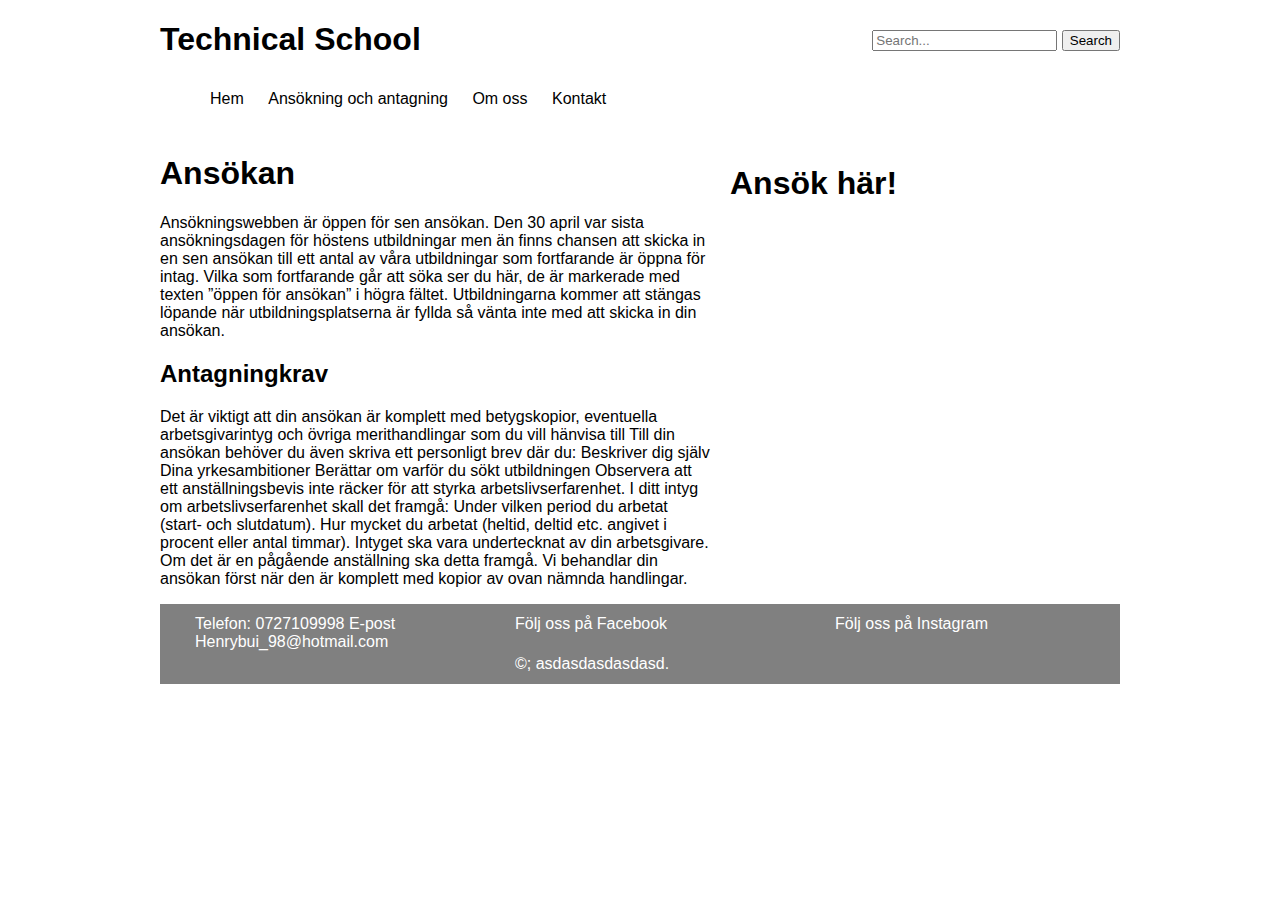
==== ansökning.html @ 335a8e8d "First commmit" ====
<!DOCTYPE html>
<html lang="en">
<head>
    <meta charset="UTF-8">
    <title>Technical School</title>
    <link rel="stylesheet" href="css/style.css">
    <link rel="stylesheet" href="css/unslider.css">
    <link rel="stylesheet" href="css/unslider-dots.css">

</head>
<body>
<div class="zxc">
<header>

    <h1>Technical School</h1>
    <form id="asd">

        <input type="text" placeholder="Search..." required>
        <input type="button" value="Search">

    </form>

</header>

<nav>
    <ul>
        <li><a href="index.html">Hem</a></li>
        <li><a href="ansökning.html">Ansökning och antagning</a></li>
        <li><a href="om.html">Om oss</a></li>
        <li><a href="hitta.html">Kontakt</a></li>
    </ul>
</nav>
<article>
    <div class="qwe">
        <h1>Ansökan</h1>
        <p>Ansökningswebben är öppen för sen ansökan. Den 30 april var sista ansökningsdagen för höstens utbildningar men än finns chansen att skicka in en sen ansökan till ett antal av våra utbildningar som fortfarande är öppna för intag. Vilka som fortfarande går att söka ser du här, de är markerade med texten ”öppen för ansökan” i högra fältet. Utbildningarna kommer att stängas löpande när utbildningsplatserna är fyllda så vänta inte med att skicka in din ansökan.</p>
        <h2>Antagningkrav</h2>
        <p>Det är viktigt att din ansökan är komplett med betygskopior, eventuella arbetsgivarintyg och övriga merithandlingar som du vill hänvisa till

            Till din ansökan behöver du även skriva ett personligt brev där du:

            Beskriver dig själv
            Dina yrkesambitioner
            Berättar om varför du sökt utbildningen
            Observera att ett anställningsbevis inte räcker för att styrka arbetslivserfarenhet. I ditt intyg om arbetslivserfarenhet skall det framgå:

            Under vilken period du arbetat (start- och slutdatum).
            Hur mycket du arbetat (heltid, deltid etc. angivet i procent eller antal timmar).
            Intyget ska vara undertecknat av din arbetsgivare. Om det är en pågående anställning ska detta framgå.
            Vi behandlar din ansökan först när den är komplett med kopior av ovan nämnda handlingar.</p>
    </div>

</article>

<aside>
    <a href="asd.html"><h1>Ansök här!</h1></a>

</aside>
    <footer>
        <p>
            Telefon: 0727109998
            E-post
            Henrybui_98@hotmail.com
        </p>
        <p>Följ oss på Facebook</p>
        <p>Följ oss på Instagram</p>

        <p>&copy;; asdasdasdasdasd.</p>

    </footer>
<div/>
</body>
</html>
---- css/style.css ----
li {  list-style: none;
    display: inline-block;
}

body {margin: auto;
    width: 960px;
    font-family:helvetica, sans-serif;
    background-image: url("https://static.pexels.com/photos/6464/desk-technology-music-white.jpg");

}
#asd {float:right;
margin-top:-50px;}

/*.unslider{overflow:auto;margin:0;padding:0}.unslider-wrap{position:relative}.unslider-wrap.unslider-carousel>li{float:left}.unslider-vertical>ul{height:100%}.unslider-vertical li{float:none;width:100%}.unslider-fade{position:relative}.unslider-fade .unslider-wrap li{position:absolute;left:0;top:0;right:0;z-index:8}.unslider-fade .unslider-wrap li.unslider-active{z-index:10}.unslider li,.unslider ol,.unslider ul{list-style:none;margin:0;padding:0;border:none}.unslider-arrow{position:absolute;left:20px;z-index:2;cursor:pointer}.unslider-arrow.next{left:auto;right:20px}
*/
a {
    text-decoration: none;
    color: black;
    display: block;
    margin: 0px;
    padding: 10px 10px;
}

footer p{float:left;
    width:250px;
    background-color:grey;
    margin: 10px 10px;
    padding: 1px 25px;
    color:white;
}
footer  {
    background-color:grey;
    clear:both;
    overflow:auto;
}

article{
    width:1000px}

.qwe{width:550px;
float:left;}

aside{float:right;
    width:400px;}
---- css/unslider.css ----
.unslider-wrap{height:700px;}


.unslider{overflow:auto;margin:0;padding:0}.unslider-wrap{position:relative}.unslider-wrap.unslider-carousel>li{float:left}.unslider-vertical>ul{height:100%}.unslider-vertical li{float:none;width:100%}.unslider-fade{position:relative}.unslider-fade .unslider-wrap li{position:absolute;left:0;top:0;right:0;z-index:8}.unslider-fade .unslider-wrap li.unslider-active{z-index:10}.unslider li,.unslider ol,.unslider ul{list-style:none;margin:0;padding:0;border:none}.unslider-arrow{position:absolute;left:20px;z-index:2;cursor:pointer}.unslider-arrow.next{left:auto;right:20px}
---- css/unslider-dots.css ----
/**
 *   Here's where everything gets included. You don't need
 *   to change anything here, and doing so might break
 *   stuff. Here be dragons and all that.
 */
/**
 *   Default variables
 *
 *   While these can be set with JavaScript, it's probably
 *   better and faster to just set them here, compile to
 *   CSS and include that instead to use some of that
 *   hardware-accelerated goodness.
 */
.unslider-nav ol {
    list-style: none;
    text-align: center;
}
.unslider-nav ol li {
    display: inline-block;
    width: 6px;
    height: 6px;
    margin: 0 4px;
    background: transparent;
    border-radius: 5px;
    overflow: hidden;
    text-indent: -999em;
    border: 2px solid #fff;
    cursor: pointer;
}
.unslider-nav ol li.unslider-active {
    background: #fff;
    cursor: default;
}
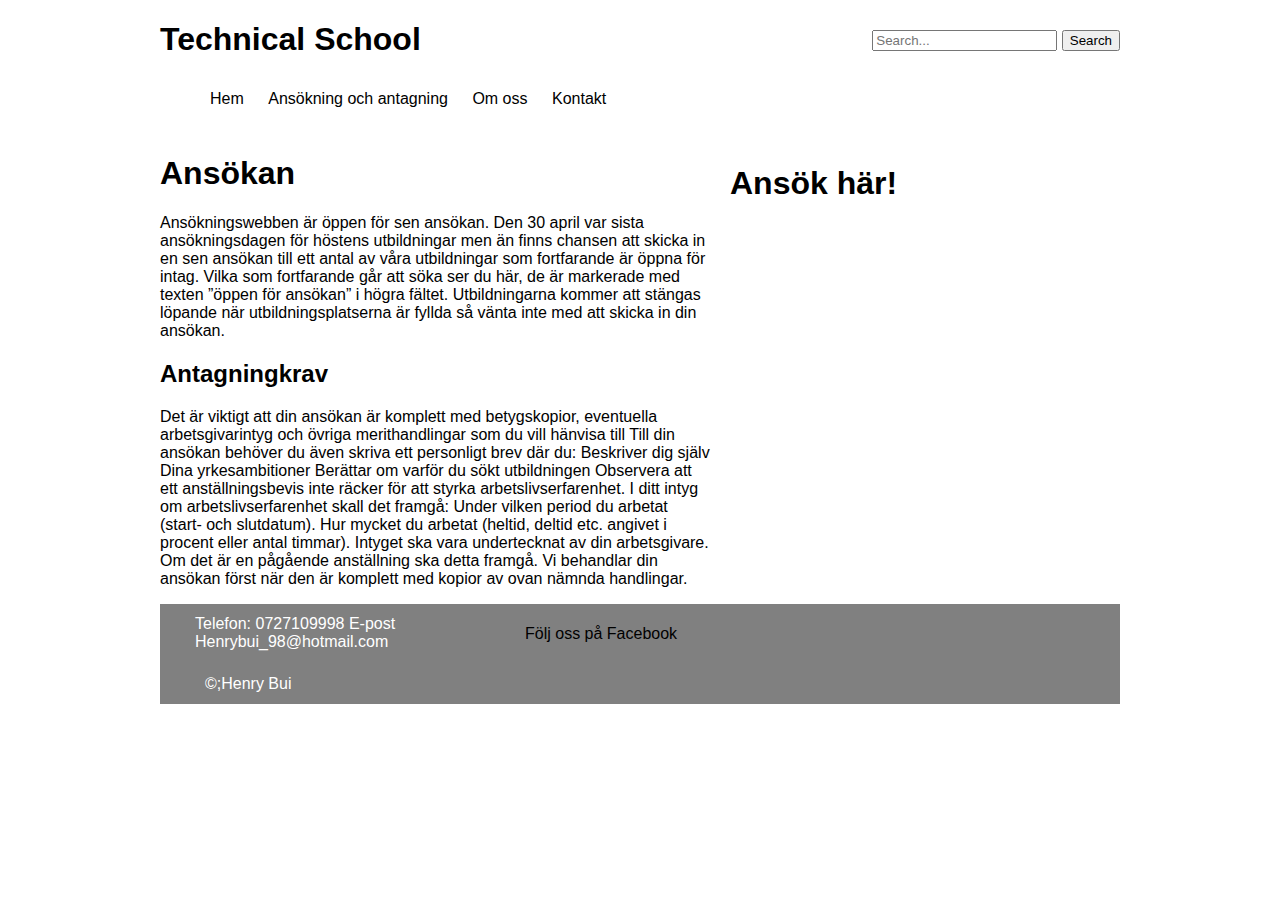
==== commit c5212a7e: "Final Version" ====
--- a/ansökning.html
+++ b/ansökning.html
@@ -62,10 +62,9 @@
             E-post
             Henrybui_98@hotmail.com
         </p>
-        <p>Följ oss på Facebook</p>
-        <p>Följ oss på Instagram</p>
-
-        <p>&copy;; asdasdasdasdasd.</p>
+        <p><a href="https://www.facebook.com/henry.bui.9">Följ oss på Facebook</a></p>
+        <p><a href=""Följ oss på Instagram</a></p>
+        <p>&copy;;Henry Bui</p>
 
     </footer>
 <div/>
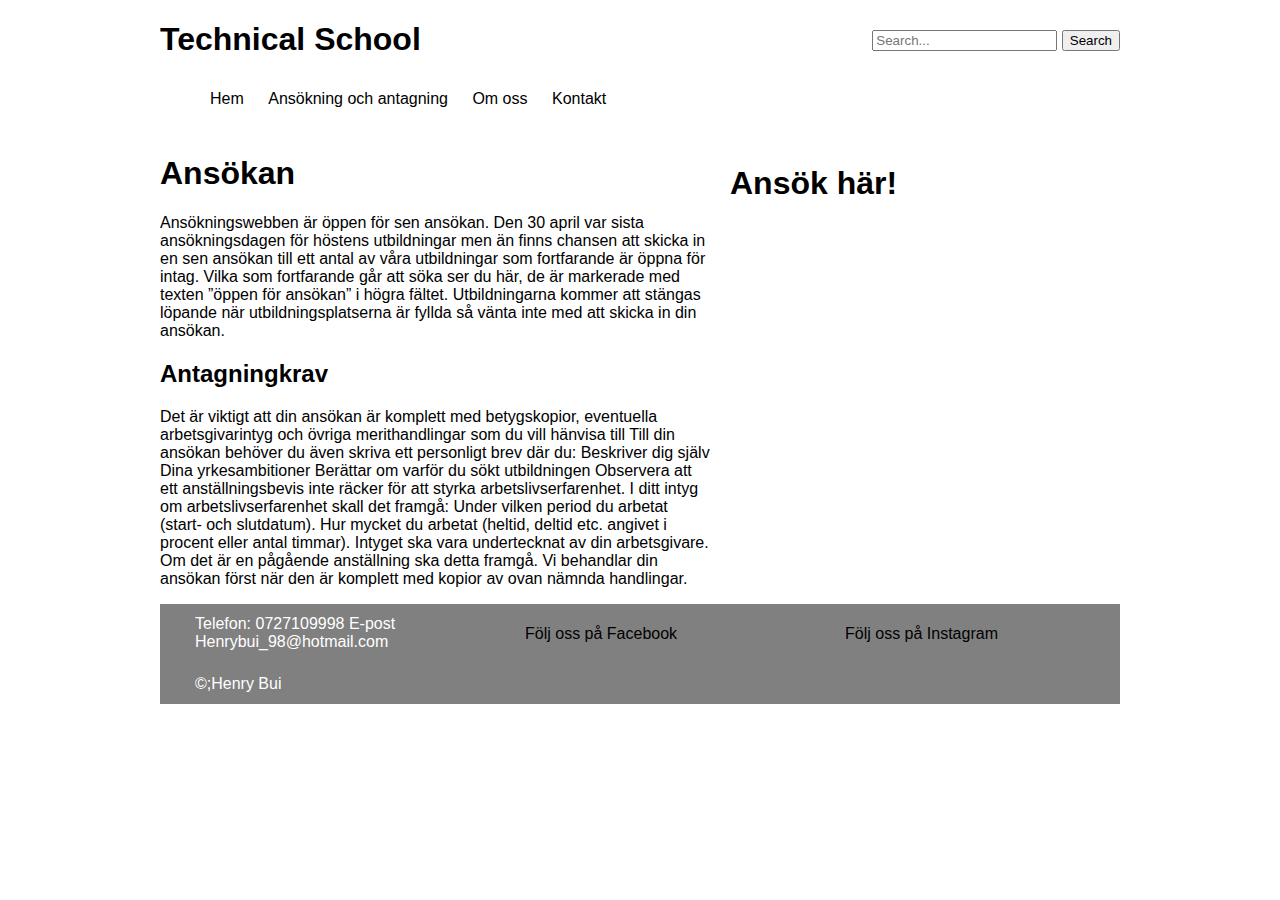
==== commit 690740e2: "Final Version last" ====
--- a/ansökning.html
+++ b/ansökning.html
@@ -26,7 +26,7 @@
     <ul>
         <li><a href="index.html">Hem</a></li>
         <li><a href="ansökning.html">Ansökning och antagning</a></li>
-        <li><a href="om.html">Om oss</a></li>
+        <li><a href="Om.html">Om oss</a></li>
         <li><a href="hitta.html">Kontakt</a></li>
     </ul>
 </nav>
@@ -63,7 +63,7 @@
             Henrybui_98@hotmail.com
         </p>
         <p><a href="https://www.facebook.com/henry.bui.9">Följ oss på Facebook</a></p>
-        <p><a href=""Följ oss på Instagram</a></p>
+        <p><a href="https://www.instagram.com/henryybuii/">Följ oss på Instagram</a></p>
         <p>&copy;;Henry Bui</p>
 
     </footer>
